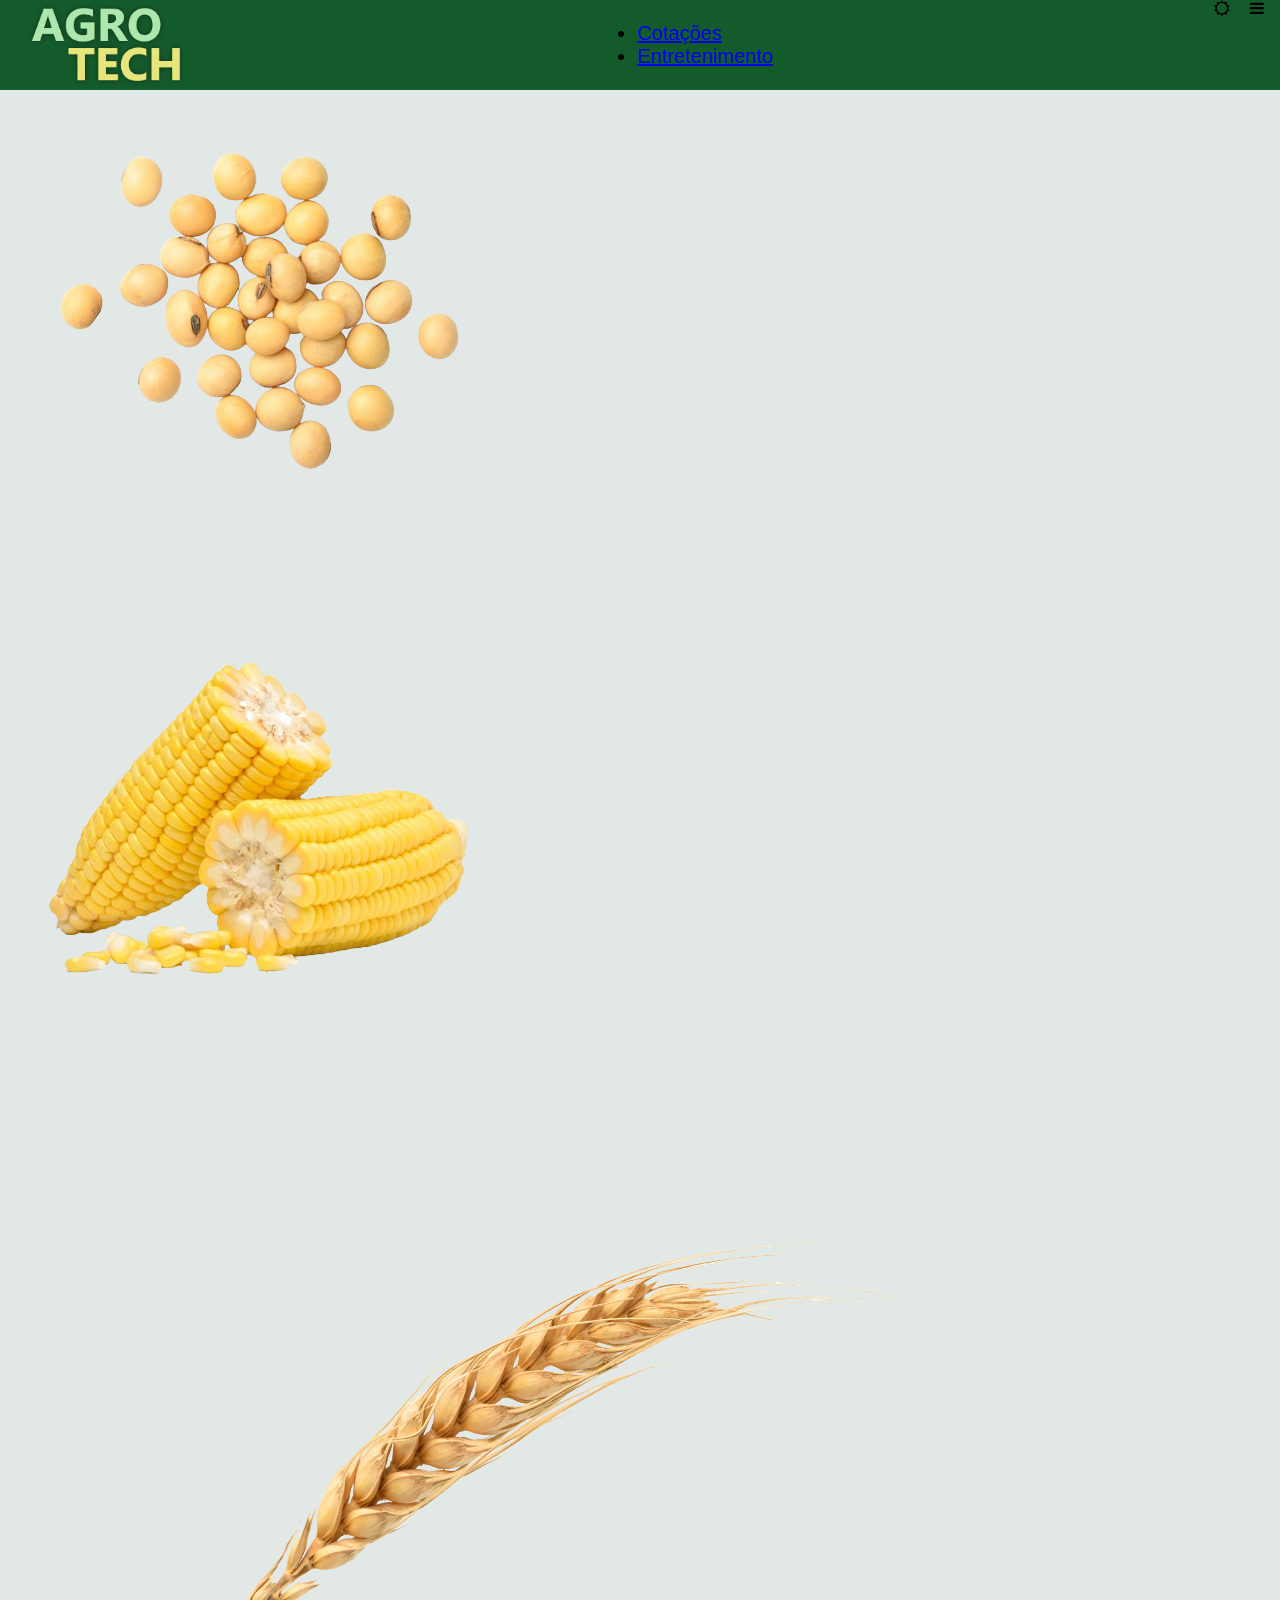
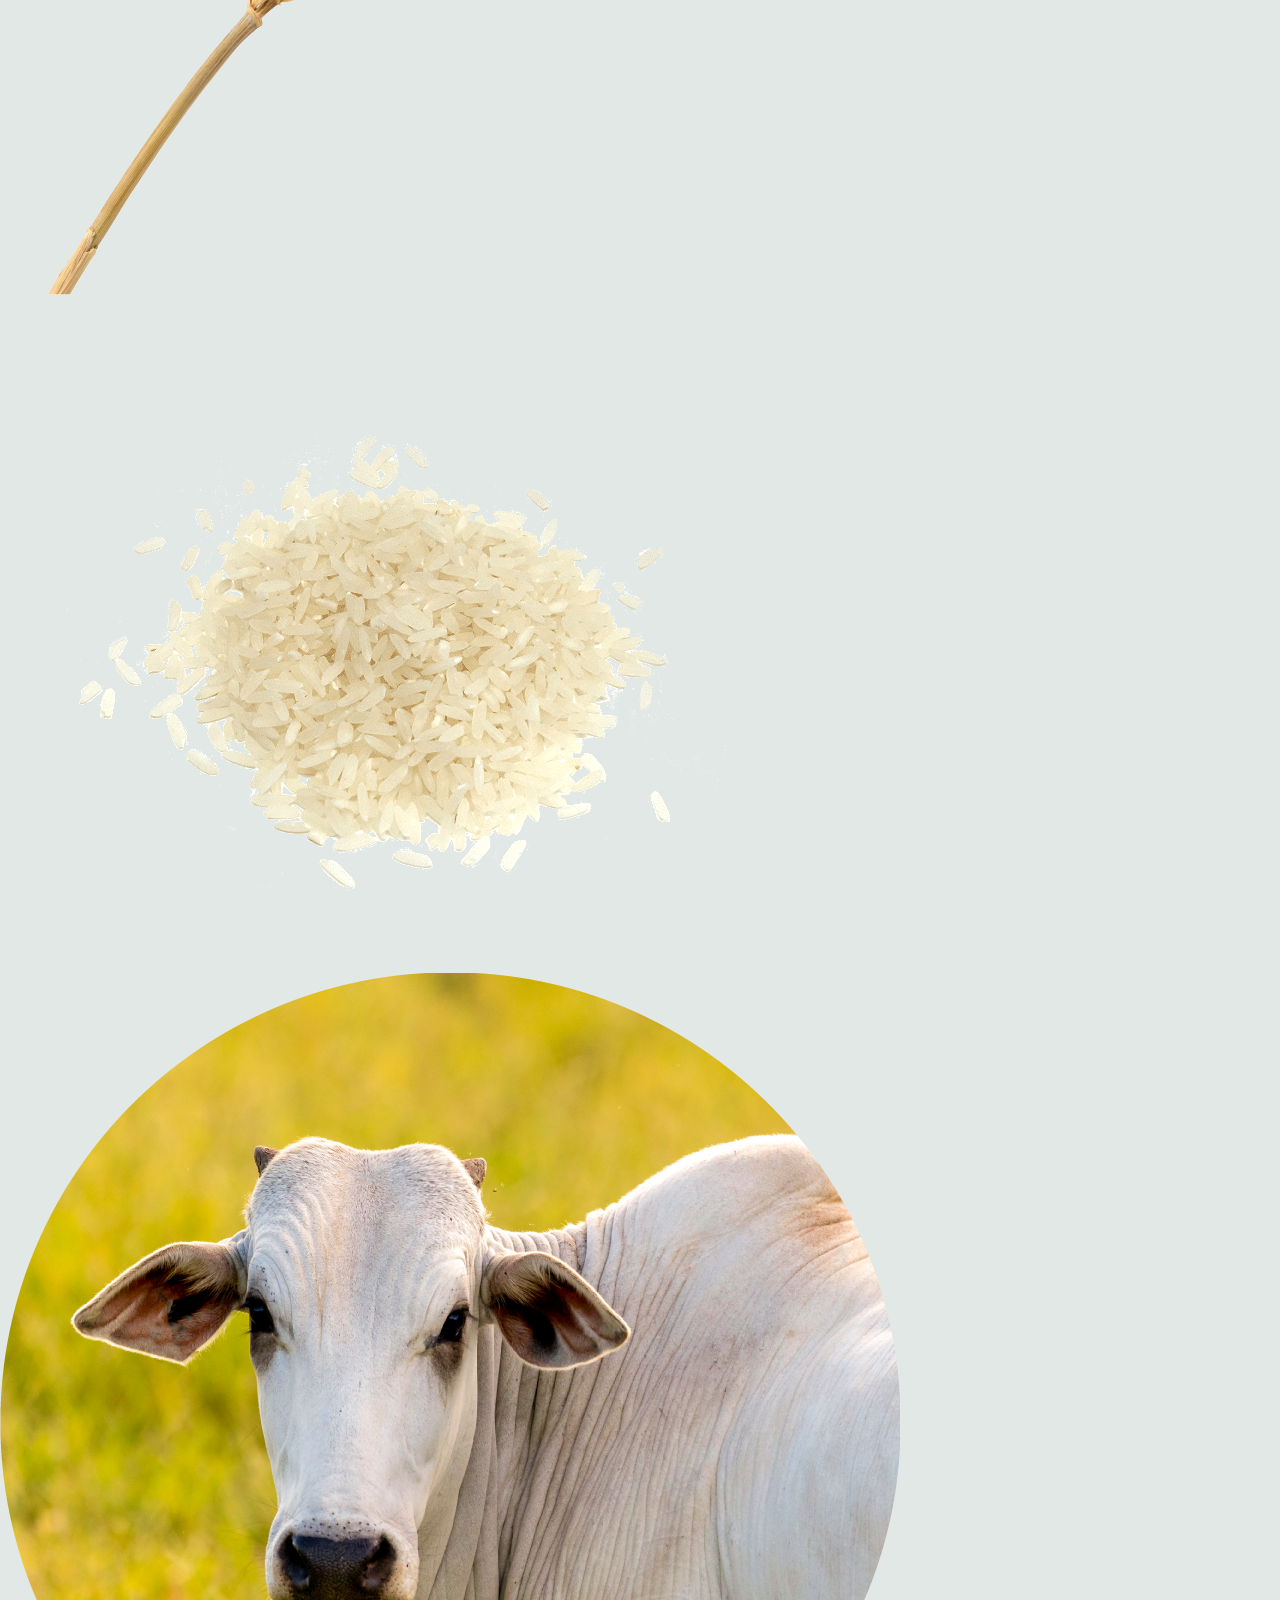
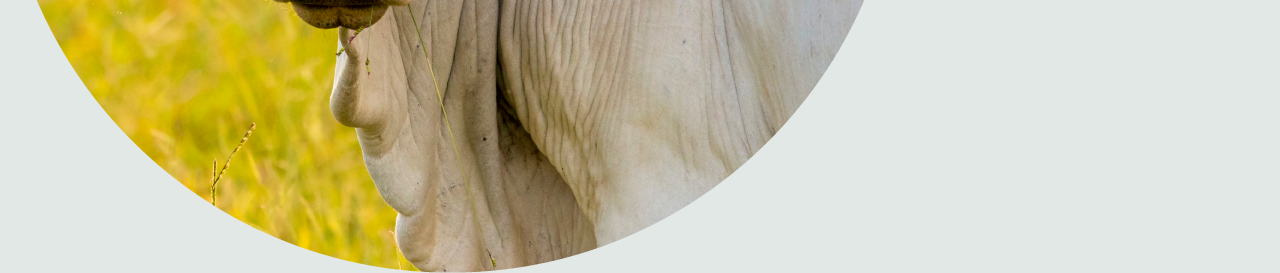
==== cota/cotacoes.html @ 26bd2a86 "Update cotacoes.html" ====
<!DOCTYPE html>
<html lang="pt-BR">
<head>
    <meta charset="UTF-8">
    <meta name="viewport" content="width=device-width, initial-scale=1.0">
    <title>AgroTech</title>

    <link rel="stylesheet" href="../style.css">
    <link rel="stylesheet" href="cotacoes.css">
    
    <script src="../script.js" defer></script>

    <link rel="shortcut icon" href="../resources/logoi.ico" type="image/x-icon">
    <link rel="stylesheet" href="https://cdnjs.cloudflare.com/ajax/libs/font-awesome/4.7.0/css/font-awesome.min.css">

    <style>
        .doc-image {
            display: none;
        }
    </style>
</head>
<body>    
    <!-- Cabeçalho -->
    <header class="menu">            
        <a href="../index.html"><img class="logo" src="../resources/logo.png"></a>

        <nav class="header-list">
            <ul>
                <li class="nav-item"><a href="../cota/cotacoes.html">Cotações</a></li>
                <li class="nav-item"><a href="../entrete/entrete.html">Entretenimento</a></li>
            </ul>
        </nav>

        <!-- Ícones Trocar Tema e Menu (Mobile) -->

        <nav class="icons">
            <div class="darkMode" onclick="trocarTema()">
                <i id="darkModeIcon" class="" aria-hidden="true"></i>
            </div>

            <div class="menuIcon" onclick="expandirMenu()">
                <i class="fa fa-bars" aria-hidden="true"></i>
            </div>

        </nav>
    </header> <!--MENU-->
    
    <script>
        // script para o icone de carregamento
        let listMenu = document.querySelector(".menu");
        listMenu.classList.toggle("loading");
    </script>
    
    <div class="doc">
        <div class="content">
            <script>
                var body = document.querySelector("body");
                var darkModeIcon = document.querySelector("#darkModeIcon");
    
                if (localStorage.getItem("mode") == "true")
                    body.classList.toggle("dark");
                
                darkModeIcon.className=(body.classList.contains('dark') ? 'fa fa-moon-o' : 'fa fa-sun-o')
            </script>

            <!-- Widgets Notícias Agrícolas - www.noticiasagricolas.com.br/widgets -->

            <h1>Cotações</h1>

            <p>
                Este site não é responsável pelo levantamento dos preços aqui presentes. Os dados são retirados do site <a href="https://www.noticiasagricolas.com.br" rel="external" target="_blank">Notícias Agrícolas</a> em <a href="https://www.noticiasagricolas.com.br/cotacoes/" rel="external" target="_blank">Cotações</a>.
            </p>

            <div style="text-align: center; font-size: 15px; " id="loading">
                <h2 style="margin-top: 30px">Carregando informações...</h2>

                <i style="font-size: 55px; margin-top: 30px;" class="fa fa-spin fa-circle-o-notch" aria-hidden="true"></i>
            </div>

            <img class="doc-image" src="../resources/cotacoes/soja.png">

            <script type="text/javascript" src="https://www.noticiasagricolas.com.br/widgets/cotacoes?id=22&fonte=Arial%2C%20Helvetica%2C%20sans-serif&tamanho=10pt&largura=100%&cortexto=333333&corcabecalho=bdbdbd&corlinha=596163&imagem=false&output=js"></script>

            <br>
            
            <img class="doc-image" src="../resources/cotacoes/milho.png">

            <script type="text/javascript" src="https://www.noticiasagricolas.com.br/widgets/cotacoes?id=251&fonte=Arial%2C%20Helvetica%2C%20sans-serif&tamanho=10pt&largura=100%&cortexto=333333&corcabecalho=bdbdbd&corlinha=596163&imagem=false&output=js"></script>

            <img class="doc-image" src="../resources/cotacoes/trigo.png">

            <script type="text/javascript" src="https://www.noticiasagricolas.com.br/widgets/cotacoes?id=225&fonte=Arial%2C%20Helvetica%2C%20sans-serif&tamanho=10pt&largura=100%&cortexto=333333&corcabecalho=bdbdbd&corlinha=596163&imagem=false&output=js"></script>
                        
            <img style="filter: brightness(1.2);" class="doc-image" src="../resources/cotacoes/arroz.png">

            <script type="text/javascript" src="https://www.noticiasagricolas.com.br/widgets/cotacoes?id=167&fonte=Arial%2C%20Helvetica%2C%20sans-serif&tamanho=10pt&largura=100%&cortexto=333333&corcabecalho=bdbdbd&corlinha=596163&imagem=false&output=js"></script>
            
            <img class="doc-image" src="../resources/cotacoes/boi.png">

            <script type="text/javascript" src="https://www.noticiasagricolas.com.br/widgets/cotacoes?id=248&fonte=Arial%2C%20Helvetica%2C%20sans-serif&tamanho=10pt&largura=100%&cortexto=333333&corcabecalho=bdbdbd&corlinha=596163&imagem=false&output=js"></script>
        </div> <!--CONTENT-->
    </div> <!--DOC-->
    
    <script>
        // quando terminar mostra tudo.
        var imgs = document.querySelectorAll(".doc-image");
       
        for (var i = 0; i < imgs.length; i++) {
            imgs[i].style["display"] = "block";
        }
        
        document.getElementById("loading").style.display = "none";

        listMenu.classList.toggle("loading");

        // esse código... XD
    </script>
</html>
---- style.css ----
* {
    padding: 0;
    margin: 0;
}

:root {
    --menu-height: 90px;
    --menu-height-mobile: 70px;
    --menu-bgcolor: #E1E8E6;

    --header-color: #135B2B;
    --bgcolor: #E1E8E6;

    --text-color: black;
    --text-hover-color: black;
}

body {
    background-color: var(--bgcolor);
    font-family: "Trebuchet MS", sans-serif;
    transition-duration: 0.3s;
}

/* Menu / Cabeçalho */
.menu {
    display: flex;
    top: 0px;
    position: fixed;
    width: 100%;
    
    justify-content: space-between;
    background-color: var(--header-color);
    height: var(--menu-height);
}

.logo {
    margin: auto 0px;
    width: 180px;
    padding-inline: 16px;
}

.logo:hover {
    filter: brightness(1.2) contrast(0.8);
}

/* Lista dos links de navegação */
.header-list {
    display: flex;
    
    margin: auto 0px;
    gap: 18px;
    font-size: 20px;
    padding-block: 15px;
    text-decoration: none;
    list-style: none;
}

/* Links de navegação */
.header-link {
    text-decoration: none;
    color: white;
    transition-duration: 0.1s;
}

.header-link:hover {
    color: rgb(131, 131, 131);
}

/* Flex dos ícones do FA */
.icons 
{
    display: flex;
    gap: 20px;
    padding-inline: 16px;
}

/* Ícones FA */
.icon {
    cursor: pointer;
    color: white;
    font-size: 46px;
    margin: auto 0px;
}

body.dark {
    --bgcolor: #1c1917;
    --menu-bgcolor: #44403c;
    --header-color: #0c0a09;
    --text-color: rgb(157, 157, 157);
    --text-hover-color: rgb(120, 120, 120);
}

body.dark .logo {
    filter: saturate(0);
}

body.dark .icon {
    color: rgb(157, 157, 157);
}

body.dark .header-link {
    color: var(--text-color);
}

body.dark .header-link:hover {
    color: var(--text-hover-color);
}

@media (max-width:650px) {
    
    .menuIcon {
        display: block;
    }

    .header-link {
        color: black;    
    }

    .header-link:hover {
        color: white;
    }
    
    .menu {
        --menu-height: 70px;
    }

    @keyframes anim {
        0% {
            transform: scale(0.9);
        }
        100% {
            transform: scale(1);
        }
    }

    .header-list {
        display: none;
        gap: 25px;
        padding-block: 19px;
        opacity: 1;
        animation: anim 300ms cubic-bezier(0.175, 0.885, 0.32, 1.75) both;
        background-color: #bebebedd;
    }

    body.dark .header-list {
        background-color: #212121dd;
    }
    
    .menu.open .header-list {
        backdrop-filter: blur(2px);
        -webkit-backdrop-filter: blur(2px);

        display: flex;
        flex-direction: column;
        position: absolute;
        text-align: center;
        top: var(--menu-height);
        
        width: calc(100% - 18px);
        
        border-radius: 16px;
        margin: 10px;
    }

    .logo 
    {
        display: block;
        position: absolute;
        width: 140px;
        left: 50%;
        transform: translate(-50%, 0px);
    }
}

@media (max-width:400px) {
    .logo {
        display: block;
        position: absolute;
        left: 0%;
        transform: translate(0px, 0px);
    }
}
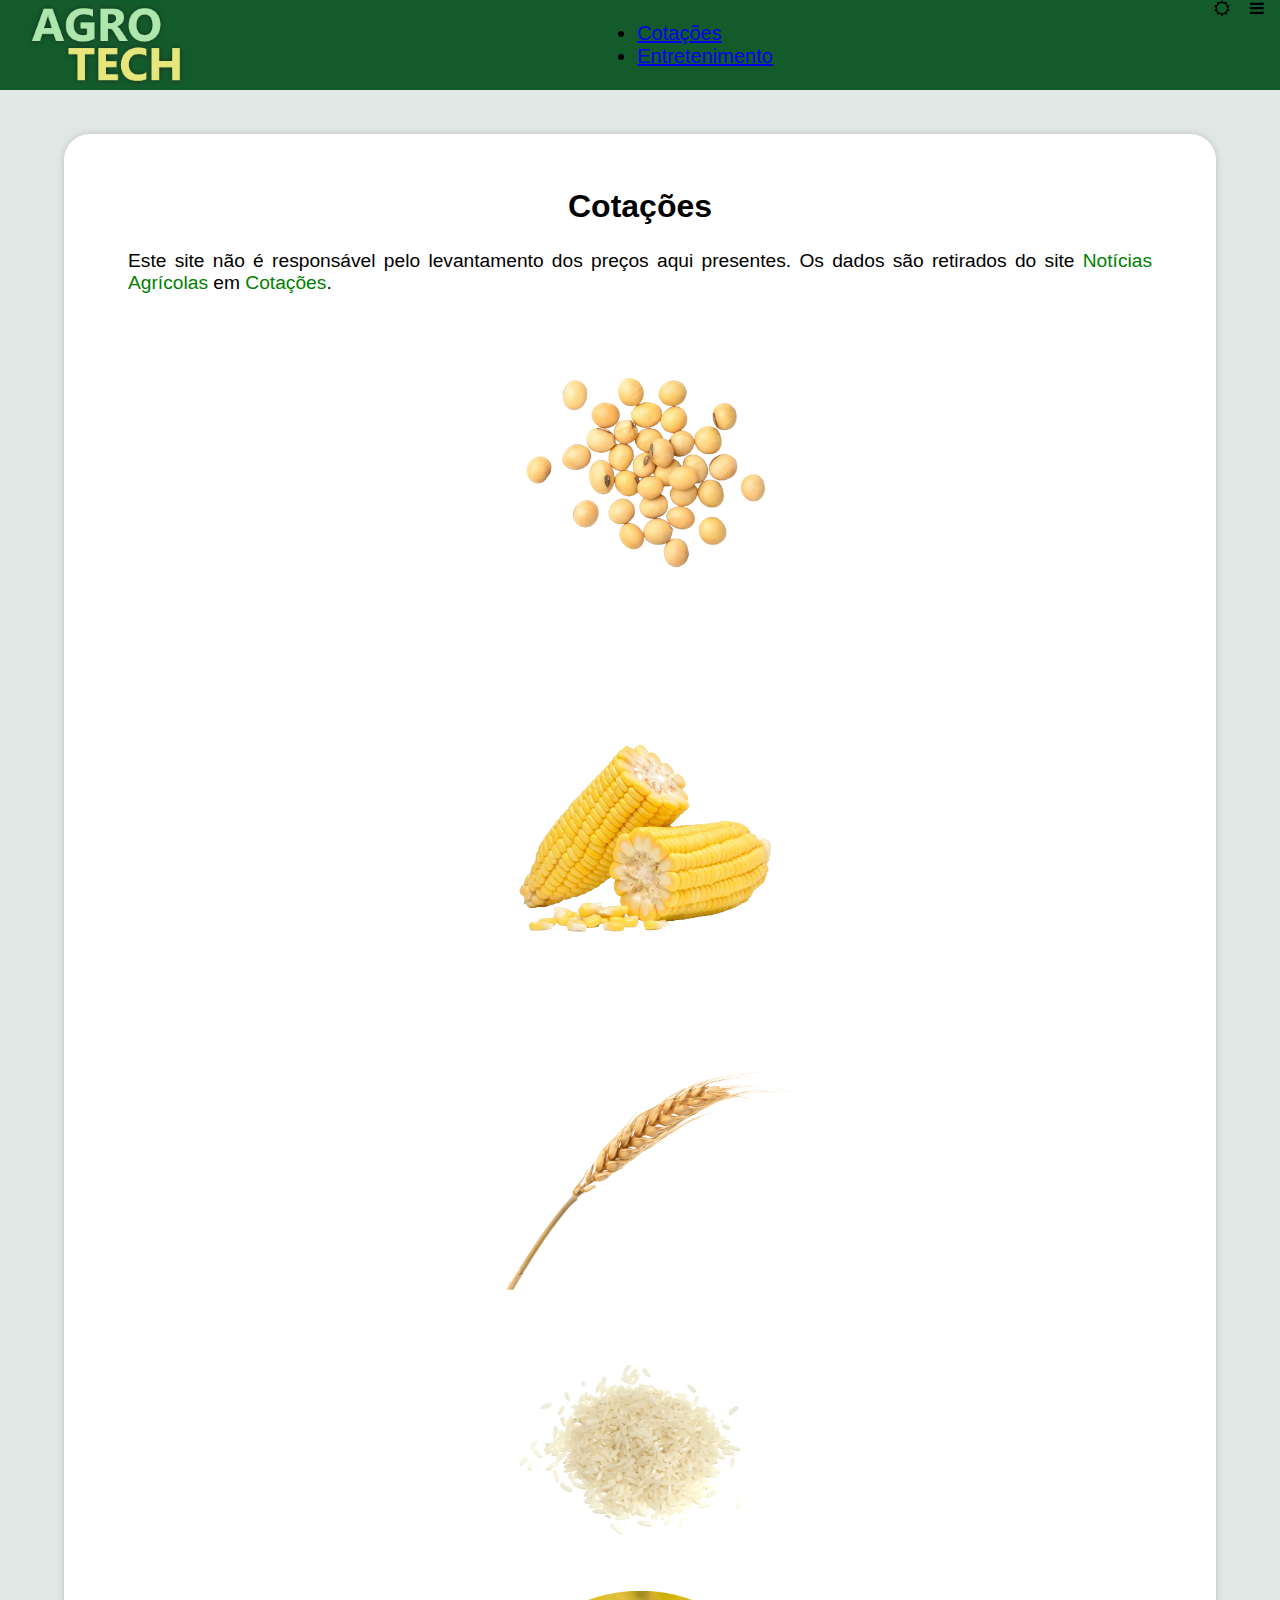
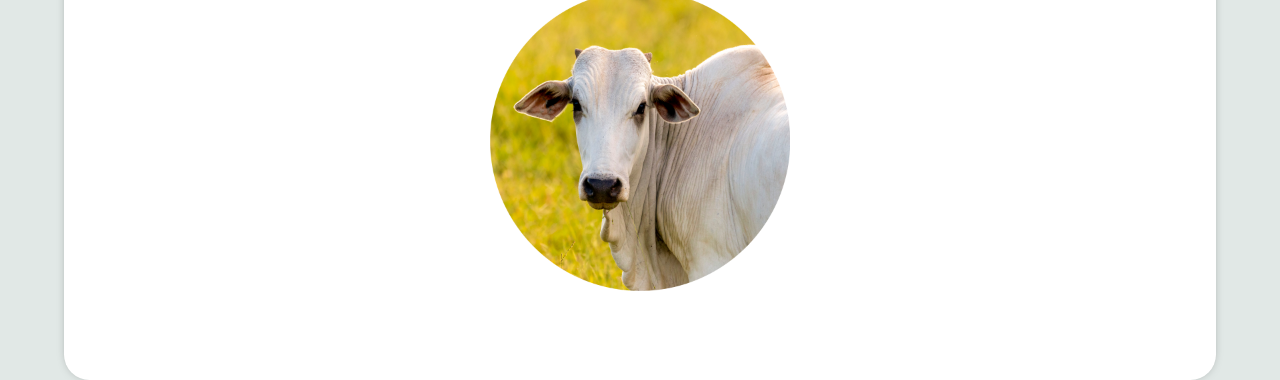
==== commit 533876c7: "corrigido o pior erro" ====
--- a/cota/cotacoes.html
+++ b/cota/cotacoes.html
@@ -1,118 +1,120 @@
 <!DOCTYPE html>
 <html lang="pt-BR">
-<head>
-    <meta charset="UTF-8">
-    <meta name="viewport" content="width=device-width, initial-scale=1.0">
-    <title>AgroTech</title>
+    <head>
+        <meta charset="UTF-8">
+        <meta name="viewport" content="width=device-width, initial-scale=1.0">
+        <title>AgroTech</title>
 
-    <link rel="stylesheet" href="../style.css">
-    <link rel="stylesheet" href="cotacoes.css">
+        <link rel="stylesheet" href="../style.css">
+        <link rel="stylesheet" href="cotacoes.css">
+        
+        <script src="../script.js" defer></script>
+
+        <link rel="shortcut icon" href="../resources/logoi.ico" type="image/x-icon">
+        <link rel="stylesheet" href="https://cdnjs.cloudflare.com/ajax/libs/font-awesome/4.7.0/css/font-awesome.min.css">
+
+        <style>
+            .doc-image {
+                display: none;
+            }
+        </style>
+    </head>
     
-    <script src="../script.js" defer></script>
+    <body>    
+        <!-- Cabeçalho -->
+        <header class="menu">            
+            <a href="../index.html"><img class="logo" src="../resources/logo.png"></a>
 
-    <link rel="shortcut icon" href="../resources/logoi.ico" type="image/x-icon">
-    <link rel="stylesheet" href="https://cdnjs.cloudflare.com/ajax/libs/font-awesome/4.7.0/css/font-awesome.min.css">
+            <nav class="header-list">
+                <ul>
+                    <li class="nav-item"><a href="../cota/cotacoes.html">Cotações</a></li>
+                    <li class="nav-item"><a href="../entrete/entrete.html">Entretenimento</a></li>
+                </ul>
+            </nav>
 
-    <style>
-        .doc-image {
-            display: none;
-        }
-    </style>
-</head>
-<body>    
-    <!-- Cabeçalho -->
-    <header class="menu">            
-        <a href="../index.html"><img class="logo" src="../resources/logo.png"></a>
+            <!-- Ícones Trocar Tema e Menu (Mobile) -->
 
-        <nav class="header-list">
-            <ul>
-                <li class="nav-item"><a href="../cota/cotacoes.html">Cotações</a></li>
-                <li class="nav-item"><a href="../entrete/entrete.html">Entretenimento</a></li>
-            </ul>
-        </nav>
+            <nav class="icons">
+                <div class="darkMode" onclick="trocarTema()">
+                    <i id="darkModeIcon" class="" aria-hidden="true"></i>
+                </div>
 
-        <!-- Ícones Trocar Tema e Menu (Mobile) -->
+                <div class="menuIcon" onclick="expandirMenu()">
+                    <i class="fa fa-bars" aria-hidden="true"></i>
+                </div>
 
-        <nav class="icons">
-            <div class="darkMode" onclick="trocarTema()">
-                <i id="darkModeIcon" class="" aria-hidden="true"></i>
-            </div>
+            </nav>
+        </header> <!--MENU-->
+        
+        <script>
+            // script para o icone de carregamento
+            let listMenu = document.querySelector(".menu");
+            listMenu.classList.toggle("loading");
+        </script>
+        
+        <div class="doc">
+            <div class="content">
+                <script>
+                    var body = document.querySelector("body");
+                    var darkModeIcon = document.querySelector("#darkModeIcon");
+        
+                    if (localStorage.getItem("mode") == "true")
+                        body.classList.toggle("dark");
+                    
+                    darkModeIcon.className=(body.classList.contains('dark') ? 'fa fa-moon-o' : 'fa fa-sun-o')
+                </script>
 
-            <div class="menuIcon" onclick="expandirMenu()">
-                <i class="fa fa-bars" aria-hidden="true"></i>
-            </div>
+                <!-- Widgets Notícias Agrícolas - www.noticiasagricolas.com.br/widgets -->
 
-        </nav>
-    </header> <!--MENU-->
-    
-    <script>
-        // script para o icone de carregamento
-        let listMenu = document.querySelector(".menu");
-        listMenu.classList.toggle("loading");
-    </script>
-    
-    <div class="doc">
-        <div class="content">
-            <script>
-                var body = document.querySelector("body");
-                var darkModeIcon = document.querySelector("#darkModeIcon");
-    
-                if (localStorage.getItem("mode") == "true")
-                    body.classList.toggle("dark");
+                <h1>Cotações</h1>
+
+                <p>
+                    Este site não é responsável pelo levantamento dos preços aqui presentes. Os dados são retirados do site <a href="https://www.noticiasagricolas.com.br" rel="external" target="_blank">Notícias Agrícolas</a> em <a href="https://www.noticiasagricolas.com.br/cotacoes/" rel="external" target="_blank">Cotações</a>.
+                </p>
+
+                <div style="text-align: center; font-size: 15px; " id="loading">
+                    <h2 style="margin-top: 30px">Carregando informações...</h2>
+
+                    <i style="font-size: 55px; margin-top: 30px;" class="fa fa-spin fa-circle-o-notch" aria-hidden="true"></i>
+                </div>
+
+                <img class="doc-image" src="../resources/cotacoes/soja.png">
+
+                <script type="text/javascript" src="https://www.noticiasagricolas.com.br/widgets/cotacoes?id=22&fonte=Arial%2C%20Helvetica%2C%20sans-serif&tamanho=10pt&largura=100%&cortexto=333333&corcabecalho=bdbdbd&corlinha=596163&imagem=false&output=js"></script>
+
+                <br>
                 
-                darkModeIcon.className=(body.classList.contains('dark') ? 'fa fa-moon-o' : 'fa fa-sun-o')
-            </script>
+                <img class="doc-image" src="../resources/cotacoes/milho.png">
 
-            <!-- Widgets Notícias Agrícolas - www.noticiasagricolas.com.br/widgets -->
+                <script type="text/javascript" src="https://www.noticiasagricolas.com.br/widgets/cotacoes?id=251&fonte=Arial%2C%20Helvetica%2C%20sans-serif&tamanho=10pt&largura=100%&cortexto=333333&corcabecalho=bdbdbd&corlinha=596163&imagem=false&output=js"></script>
 
-            <h1>Cotações</h1>
+                <img class="doc-image" src="../resources/cotacoes/trigo.png">
 
-            <p>
-                Este site não é responsável pelo levantamento dos preços aqui presentes. Os dados são retirados do site <a href="https://www.noticiasagricolas.com.br" rel="external" target="_blank">Notícias Agrícolas</a> em <a href="https://www.noticiasagricolas.com.br/cotacoes/" rel="external" target="_blank">Cotações</a>.
-            </p>
+                <script type="text/javascript" src="https://www.noticiasagricolas.com.br/widgets/cotacoes?id=225&fonte=Arial%2C%20Helvetica%2C%20sans-serif&tamanho=10pt&largura=100%&cortexto=333333&corcabecalho=bdbdbd&corlinha=596163&imagem=false&output=js"></script>
+                            
+                <img style="filter: brightness(1.2);" class="doc-image" src="../resources/cotacoes/arroz.png">
 
-            <div style="text-align: center; font-size: 15px; " id="loading">
-                <h2 style="margin-top: 30px">Carregando informações...</h2>
+                <script type="text/javascript" src="https://www.noticiasagricolas.com.br/widgets/cotacoes?id=167&fonte=Arial%2C%20Helvetica%2C%20sans-serif&tamanho=10pt&largura=100%&cortexto=333333&corcabecalho=bdbdbd&corlinha=596163&imagem=false&output=js"></script>
+                
+                <img class="doc-image" src="../resources/cotacoes/boi.png">
 
-                <i style="font-size: 55px; margin-top: 30px;" class="fa fa-spin fa-circle-o-notch" aria-hidden="true"></i>
-            </div>
+                <script type="text/javascript" src="https://www.noticiasagricolas.com.br/widgets/cotacoes?id=248&fonte=Arial%2C%20Helvetica%2C%20sans-serif&tamanho=10pt&largura=100%&cortexto=333333&corcabecalho=bdbdbd&corlinha=596163&imagem=false&output=js"></script>
+            </div> <!--CONTENT-->
+        </div> <!--DOC-->
+        
+        <script>
+            // quando terminar mostra tudo.
+            var imgs = document.querySelectorAll(".doc-image");
+        
+            for (var i = 0; i < imgs.length; i++) {
+                imgs[i].style["display"] = "block";
+            }
+            
+            document.getElementById("loading").style.display = "none";
 
-            <img class="doc-image" src="../resources/cotacoes/soja.png">
+            listMenu.classList.toggle("loading");
 
-            <script type="text/javascript" src="https://www.noticiasagricolas.com.br/widgets/cotacoes?id=22&fonte=Arial%2C%20Helvetica%2C%20sans-serif&tamanho=10pt&largura=100%&cortexto=333333&corcabecalho=bdbdbd&corlinha=596163&imagem=false&output=js"></script>
-
-            <br>
-            
-            <img class="doc-image" src="../resources/cotacoes/milho.png">
-
-            <script type="text/javascript" src="https://www.noticiasagricolas.com.br/widgets/cotacoes?id=251&fonte=Arial%2C%20Helvetica%2C%20sans-serif&tamanho=10pt&largura=100%&cortexto=333333&corcabecalho=bdbdbd&corlinha=596163&imagem=false&output=js"></script>
-
-            <img class="doc-image" src="../resources/cotacoes/trigo.png">
-
-            <script type="text/javascript" src="https://www.noticiasagricolas.com.br/widgets/cotacoes?id=225&fonte=Arial%2C%20Helvetica%2C%20sans-serif&tamanho=10pt&largura=100%&cortexto=333333&corcabecalho=bdbdbd&corlinha=596163&imagem=false&output=js"></script>
-                        
-            <img style="filter: brightness(1.2);" class="doc-image" src="../resources/cotacoes/arroz.png">
-
-            <script type="text/javascript" src="https://www.noticiasagricolas.com.br/widgets/cotacoes?id=167&fonte=Arial%2C%20Helvetica%2C%20sans-serif&tamanho=10pt&largura=100%&cortexto=333333&corcabecalho=bdbdbd&corlinha=596163&imagem=false&output=js"></script>
-            
-            <img class="doc-image" src="../resources/cotacoes/boi.png">
-
-            <script type="text/javascript" src="https://www.noticiasagricolas.com.br/widgets/cotacoes?id=248&fonte=Arial%2C%20Helvetica%2C%20sans-serif&tamanho=10pt&largura=100%&cortexto=333333&corcabecalho=bdbdbd&corlinha=596163&imagem=false&output=js"></script>
-        </div> <!--CONTENT-->
-    </div> <!--DOC-->
-    
-    <script>
-        // quando terminar mostra tudo.
-        var imgs = document.querySelectorAll(".doc-image");
-       
-        for (var i = 0; i < imgs.length; i++) {
-            imgs[i].style["display"] = "block";
-        }
-        
-        document.getElementById("loading").style.display = "none";
-
-        listMenu.classList.toggle("loading");
-
-        // esse código... XD
-    </script>
+            // esse código... XD
+        </script>
+    </body>
 </html>
--- a/cota/cotacoes.css
+++ b/cota/cotacoes.css
@@ -0,0 +1,70 @@
+
+div.doc {
+    background-color: #fff;
+
+    margin-top: calc(70px + 5vw);
+    margin-inline: 5vw;
+    border-radius: 2vw;
+
+    padding: 5vw;
+    
+    box-shadow: 0px 0px 13px -8px;
+
+    font-size: 1.2rem;
+    
+    z-index: 1;
+}
+
+body.dark div.doc {
+    background-color: #0c0a09;
+    color: rgb(157, 157, 157);
+}
+
+.doc-image {
+    display: flex;
+    margin: 25px auto;
+    width: 80%;
+    max-width: 300px;
+}
+
+div.content {
+    margin-top: -10px;
+    text-align: justify;
+}
+
+p a {
+    color: green;
+    text-decoration: none;
+}
+
+.p-head, .p {
+    text-indent: 20px;
+    margin-bottom: 5px;
+}
+
+.p {
+    margin-bottom: 10px;
+}
+
+h1 {
+    text-align: center;
+    font-size: 32px;
+    margin-bottom: 25px;
+}
+
+.sp h2, h3 {
+    margin-bottom: 10px;
+}
+
+.info {
+    font-size: 12px;
+    text-align: center;
+    margin: 7px 0px;
+}
+
+@media (max-width: 400px) {
+    div.doc {
+        margin-inline: 0;
+        border-radius: 0px;
+    }
+}
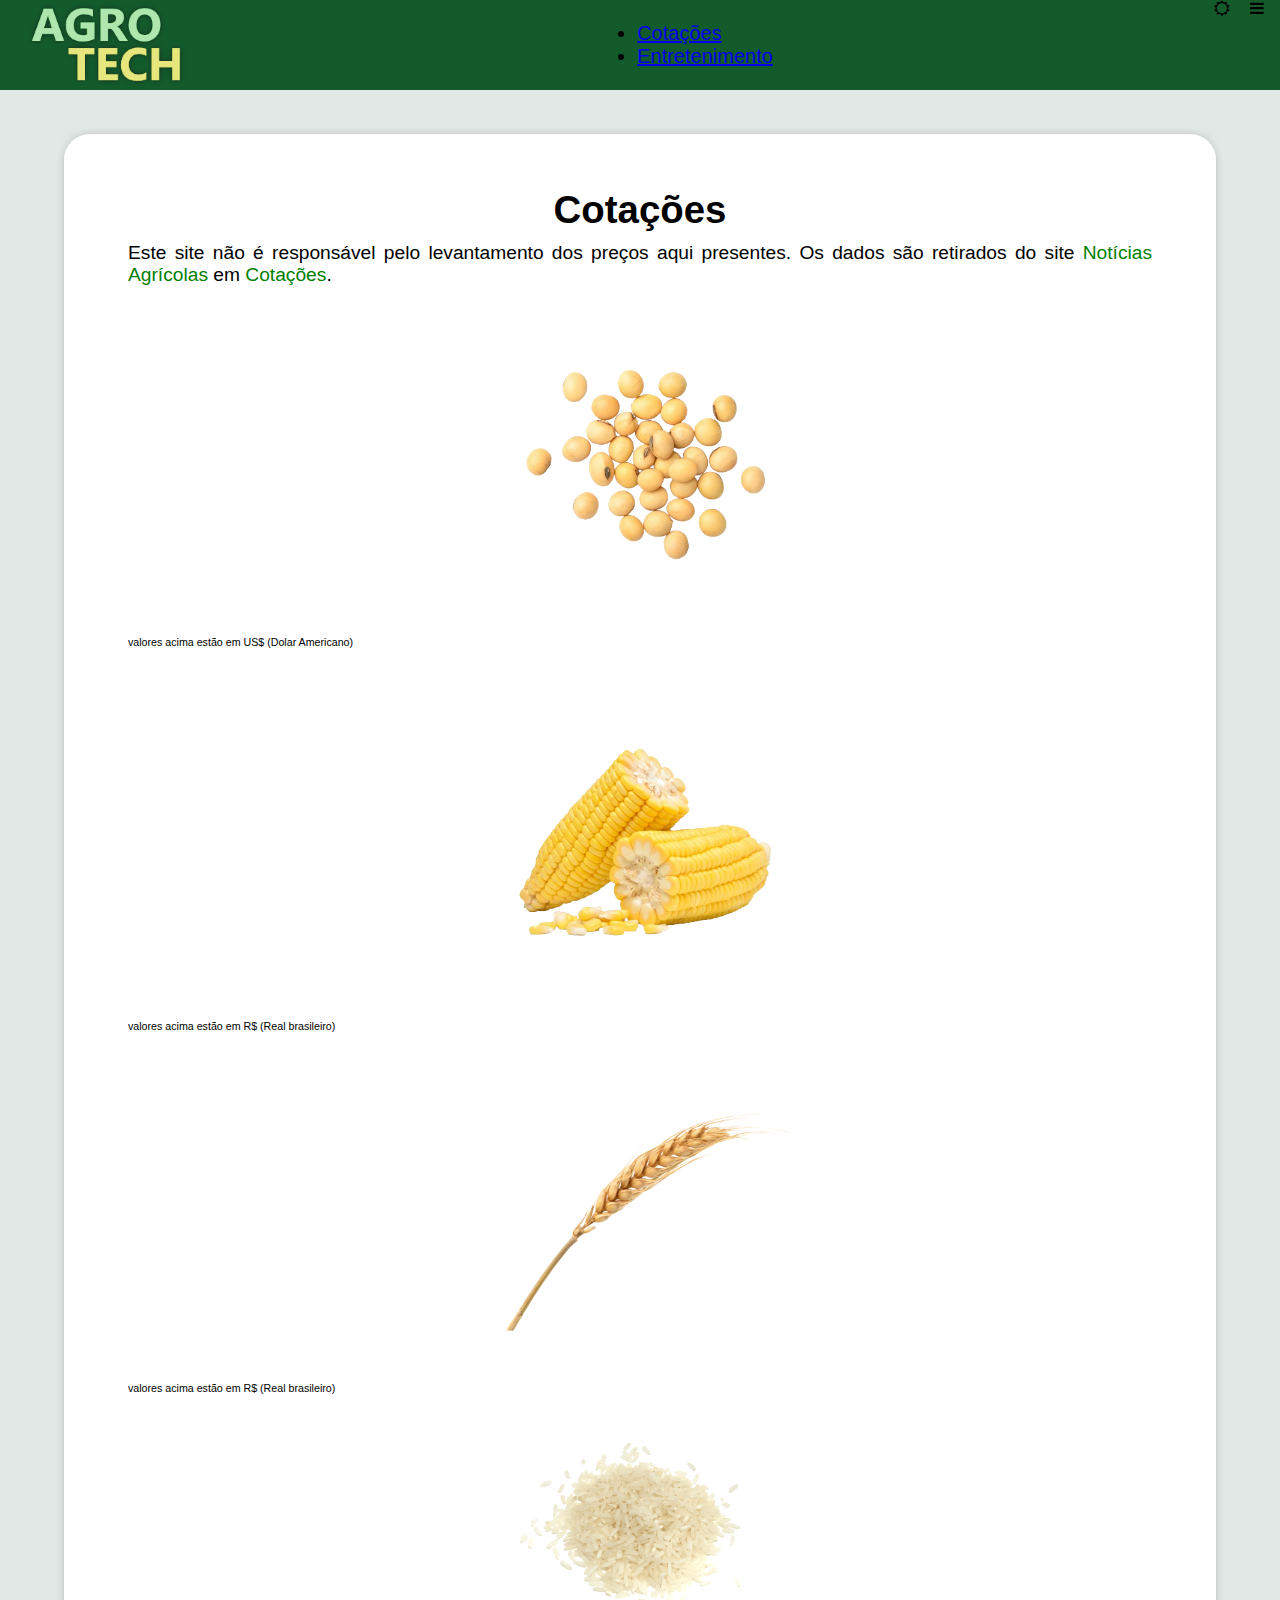
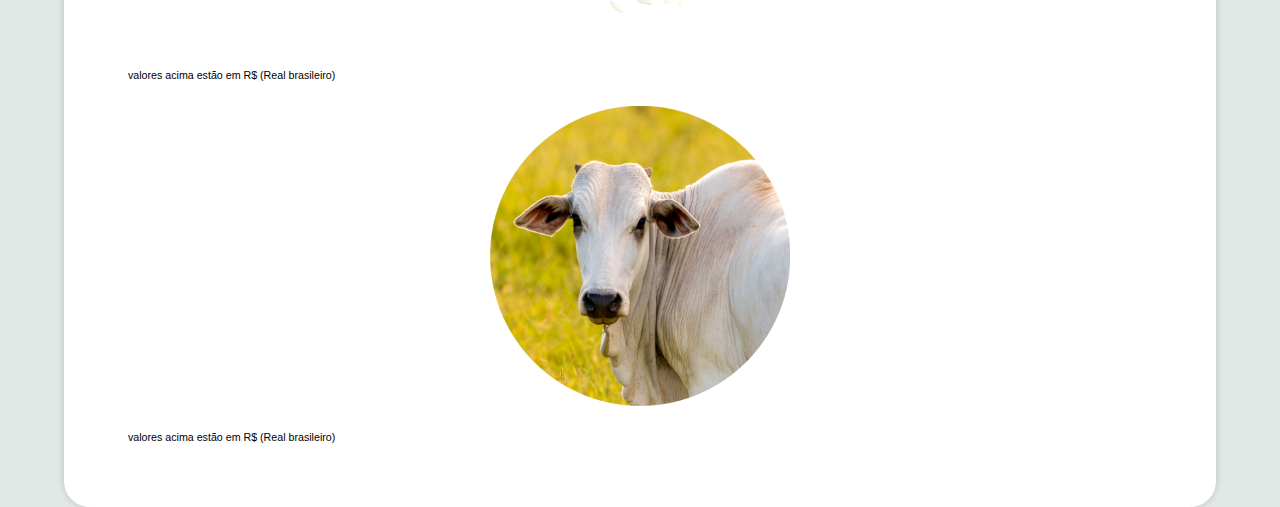
==== commit dd1f46df: "Add files via upload" ====
--- a/cota/cotacoes.html
+++ b/cota/cotacoes.html
@@ -66,7 +66,7 @@
 
                 <!-- Widgets Notícias Agrícolas - www.noticiasagricolas.com.br/widgets -->
 
-                <h1>Cotações</h1>
+                <h1 style="text-align: center;">Cotações</h1>
 
                 <p>
                     Este site não é responsável pelo levantamento dos preços aqui presentes. Os dados são retirados do site <a href="https://www.noticiasagricolas.com.br" rel="external" target="_blank">Notícias Agrícolas</a> em <a href="https://www.noticiasagricolas.com.br/cotacoes/" rel="external" target="_blank">Cotações</a>.
@@ -81,24 +81,30 @@
                 <img class="doc-image" src="../resources/cotacoes/soja.png">
 
                 <script type="text/javascript" src="https://www.noticiasagricolas.com.br/widgets/cotacoes?id=22&fonte=Arial%2C%20Helvetica%2C%20sans-serif&tamanho=10pt&largura=100%&cortexto=333333&corcabecalho=bdbdbd&corlinha=596163&imagem=false&output=js"></script>
-
+                <p style="font-size: 1ch;">valores acima estão em US$ (Dolar Americano)</p>
+                
                 <br>
                 
                 <img class="doc-image" src="../resources/cotacoes/milho.png">
 
                 <script type="text/javascript" src="https://www.noticiasagricolas.com.br/widgets/cotacoes?id=251&fonte=Arial%2C%20Helvetica%2C%20sans-serif&tamanho=10pt&largura=100%&cortexto=333333&corcabecalho=bdbdbd&corlinha=596163&imagem=false&output=js"></script>
+                <p style="font-size: 1ch;">valores acima estão em R$ (Real brasileiro)</p>
 
                 <img class="doc-image" src="../resources/cotacoes/trigo.png">
 
                 <script type="text/javascript" src="https://www.noticiasagricolas.com.br/widgets/cotacoes?id=225&fonte=Arial%2C%20Helvetica%2C%20sans-serif&tamanho=10pt&largura=100%&cortexto=333333&corcabecalho=bdbdbd&corlinha=596163&imagem=false&output=js"></script>
-                            
+                <p style="font-size: 1ch;">valores acima estão em R$ (Real brasileiro)</p>
+       
                 <img style="filter: brightness(1.2);" class="doc-image" src="../resources/cotacoes/arroz.png">
 
                 <script type="text/javascript" src="https://www.noticiasagricolas.com.br/widgets/cotacoes?id=167&fonte=Arial%2C%20Helvetica%2C%20sans-serif&tamanho=10pt&largura=100%&cortexto=333333&corcabecalho=bdbdbd&corlinha=596163&imagem=false&output=js"></script>
-                
+                <p style="font-size: 1ch;">valores acima estão em R$ (Real brasileiro)</p>
+
                 <img class="doc-image" src="../resources/cotacoes/boi.png">
 
                 <script type="text/javascript" src="https://www.noticiasagricolas.com.br/widgets/cotacoes?id=248&fonte=Arial%2C%20Helvetica%2C%20sans-serif&tamanho=10pt&largura=100%&cortexto=333333&corcabecalho=bdbdbd&corlinha=596163&imagem=false&output=js"></script>
+                <p style="font-size: 1ch;">valores acima estão em R$ (Real brasileiro)</p>
+
             </div> <!--CONTENT-->
         </div> <!--DOC-->
         
@@ -117,4 +123,4 @@
             // esse código... XD
         </script>
     </body>
-</html>
+</html>--- a/cota/cotacoes.css
+++ b/cota/cotacoes.css
@@ -46,13 +46,7 @@
     margin-bottom: 10px;
 }
 
-h1 {
-    text-align: center;
-    font-size: 32px;
-    margin-bottom: 25px;
-}
-
-.sp h2, h3 {
+h1, h2 {
     margin-bottom: 10px;
 }
 
@@ -67,4 +61,4 @@
         margin-inline: 0;
         border-radius: 0px;
     }
-}
+}